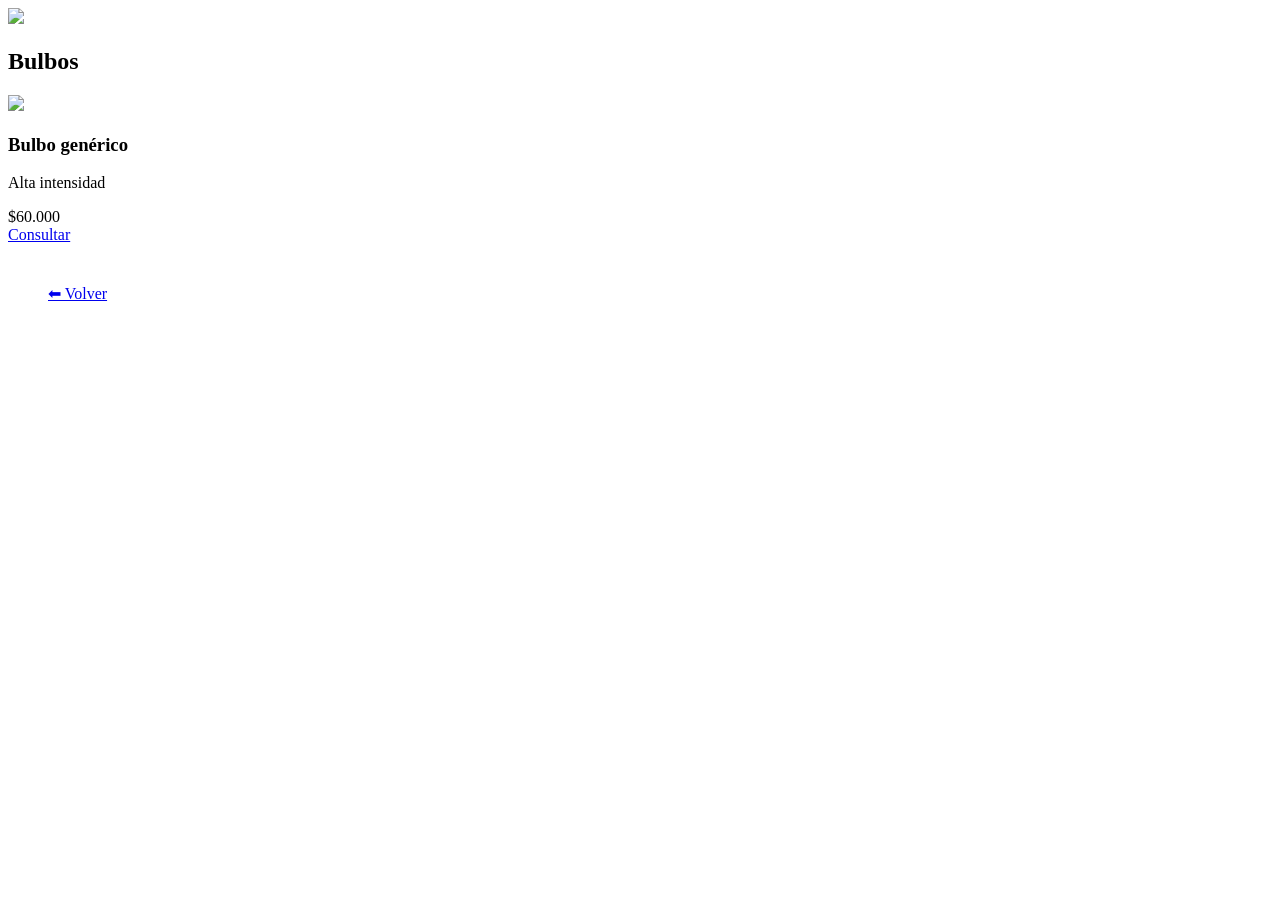
==== bulbos.html @ 08b66466 "Add files via upload" ====
<!DOCTYPE html>
<html lang="es">
<head>
<meta charset="UTF-8">
<title>Bulbos</title>
<link rel="stylesheet" href="css/estilos.css">
</head>

<body>

<div class="banner">
    <img src="img/logo.jpg">
</div>

<h2 class="titulo-seccion">Bulbos</h2>

<div class="productos">

    <div class="card">
        <img src="img/productos/bulbo1.jpg">
        <h3>Bulbo genérico</h3>
        <p>Alta intensidad</p>
        <div class="precio">$60.000</div>
        <a class="btn" href="#">Consultar</a>
    </div>

</div>

<div style="margin:40px;">
    <a class="btn" href="index.html">⬅ Volver</a>
</div>

</body>
</html>
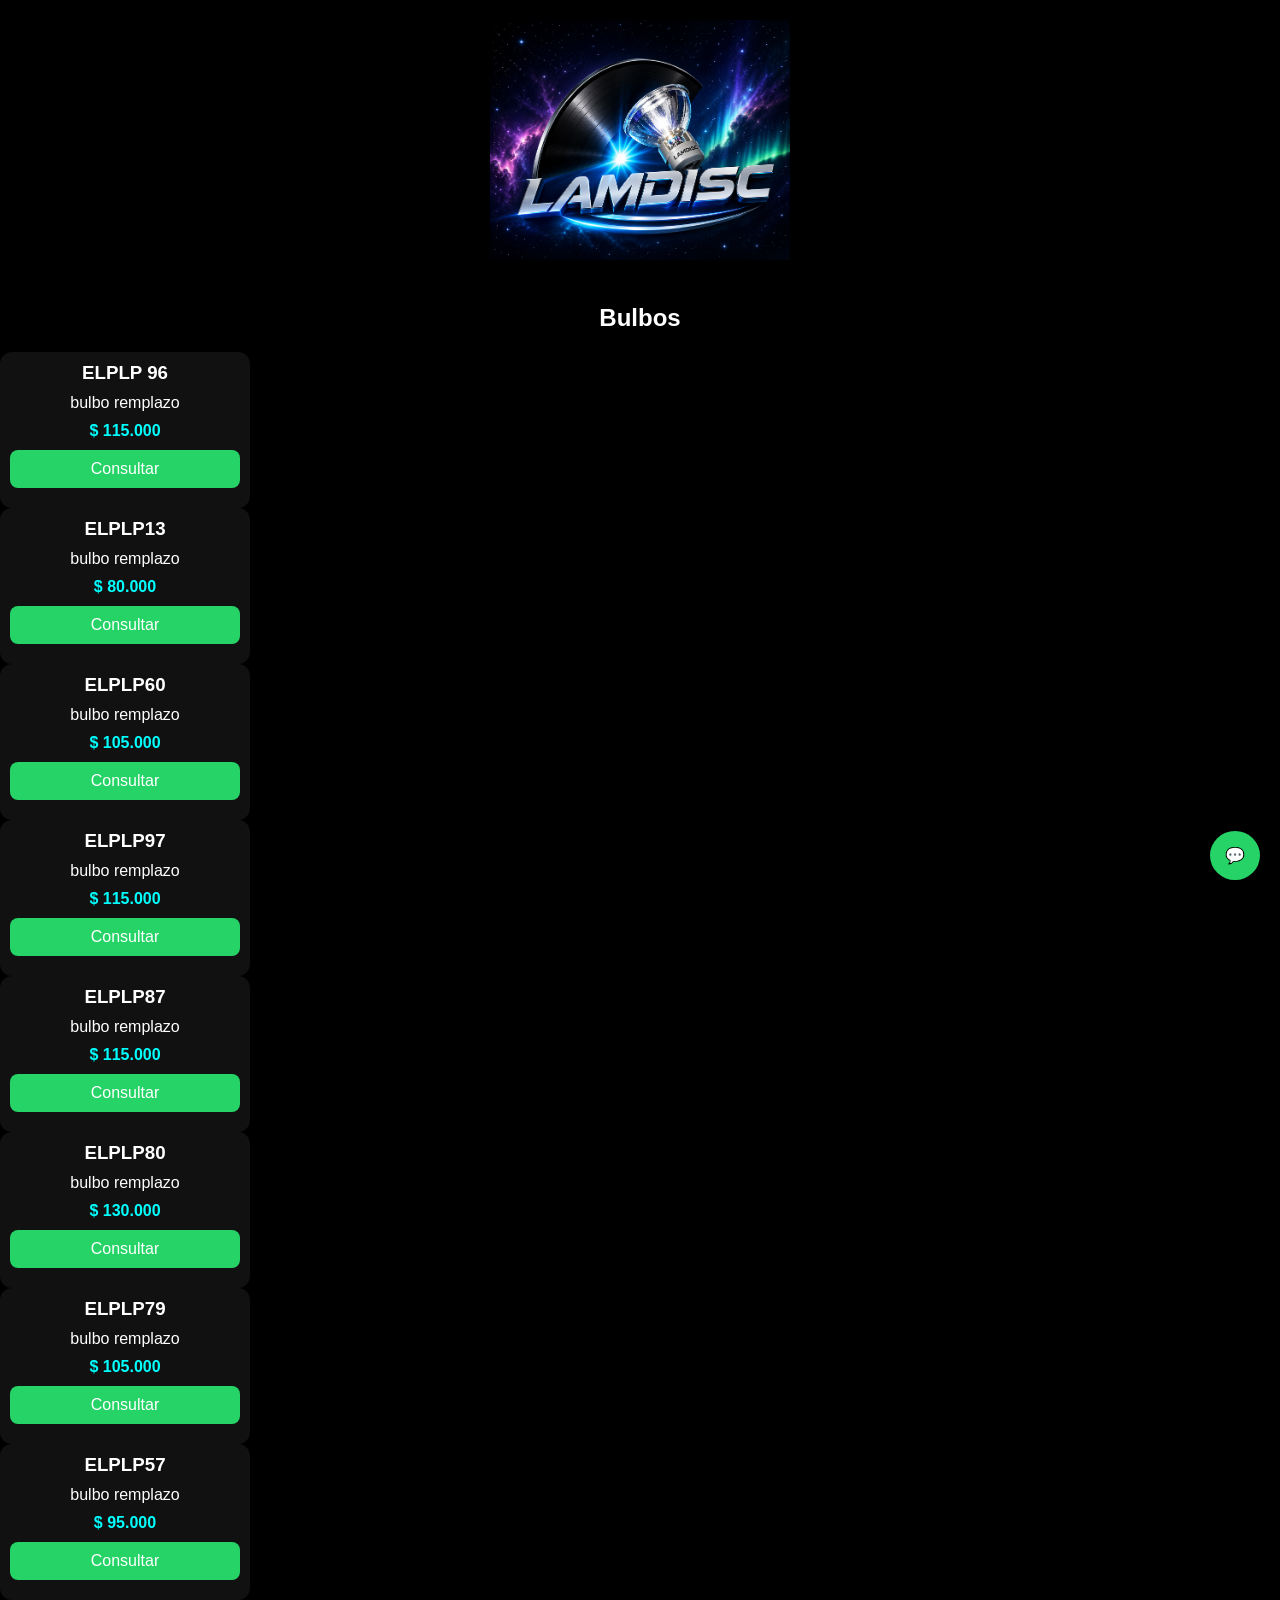
==== commit d6120d97: "Add files via upload" ====
--- a/bulbos.html
+++ b/bulbos.html
@@ -2,33 +2,28 @@
 <html lang="es">
 <head>
 <meta charset="UTF-8">
-<title>Bulbos</title>
+<title>Bulbos - LAMDISC</title>
 <link rel="stylesheet" href="css/estilos.css">
 </head>
 
 <body>
 
+<!-- BANNER -->
 <div class="banner">
-    <img src="img/logo.jpg">
+    <img src="img/logo.jpg" alt="LAMDISC">
 </div>
 
-<h2 class="titulo-seccion">Bulbos</h2>
+<!-- TITULO -->
+<h2 style="text-align:center; margin-top:20px;">Bulbos</h2>
 
-<div class="productos">
+<!-- PRODUCTOS -->
+<div id="contenedor-productos"></div>
 
-    <div class="card">
-        <img src="img/productos/bulbo1.jpg">
-        <h3>Bulbo genérico</h3>
-        <p>Alta intensidad</p>
-        <div class="precio">$60.000</div>
-        <a class="btn" href="#">Consultar</a>
-    </div>
+<!-- WHATSAPP -->
+<a href="https://wa.me/5491133088234" class="whatsapp">💬</a>
 
-</div>
-
-<div style="margin:40px;">
-    <a class="btn" href="index.html">⬅ Volver</a>
-</div>
+<!-- SCRIPT -->
+<script src="js/app.js"></script>
 
 </body>
 </html>
--- a/css/estilos.css
+++ b/css/estilos.css
@@ -0,0 +1,127 @@
+body {
+    margin: 0;
+    font-family: Arial;
+    background: #000;
+    color: white;
+    text-align: center;
+}
+
+/* BANNER */
+.banner {
+    width: 100%;
+    padding: 20px 0;
+    background: black;
+}
+
+.banner img {
+    max-width: 300px;
+}
+
+/* INFO */
+.info-box {
+    max-width: 900px;
+    margin: 20px auto;
+    background: #111;
+    padding: 25px;
+    border-radius: 15px;
+}
+
+/* TITULOS */
+.titulo-seccion {
+    margin-top: 40px;
+}
+
+/* BUSCADOR */
+.buscador {
+    margin: 20px;
+}
+
+.buscador input {
+    padding: 10px;
+    width: 300px;
+    border-radius: 8px;
+    border: none;
+}
+
+/* PRODUCTOS */
+.productos {
+    display: flex;
+    justify-content: center;
+    flex-wrap: wrap;
+    gap: 20px;
+}
+
+.card {
+    background: #111;
+    width: 250px;
+    border-radius: 12px;
+    overflow: hidden;
+    padding-bottom: 10px;
+}
+
+.card img {
+    width: 100%;
+    height: 180px;
+    object-fit: contain;
+    background: #000;
+}
+
+.card h3, .card p {
+    margin: 10px;
+}
+
+.precio {
+    color: cyan;
+    font-weight: bold;
+}
+
+/* BOTON */
+.btn {
+    display: block;
+    margin: 10px;
+    padding: 10px;
+    background: #25D366;
+    color: white;
+    text-decoration: none;
+    border-radius: 8px;
+}
+
+/* CATEGORIAS */
+.categorias {
+    display: flex;
+    justify-content: center;
+    flex-wrap: wrap;
+    gap: 30px;
+    margin: 40px;
+}
+
+.categoria {
+    width: 250px;
+    background: #111;
+    padding: 15px;
+    border-radius: 15px;
+    text-decoration: none;
+    color: white;
+}
+
+.categoria img {
+    width: 100%;
+    height: 160px;
+    object-fit: contain;
+    background: #000;
+}
+
+.categoria h3 {
+    margin-top: 10px;
+}
+
+/* WHATSAPP */
+.whatsapp {
+    position: fixed;
+    bottom: 20px;
+    right: 20px;
+    background: #25D366;
+    padding: 15px;
+    border-radius: 50%;
+    text-decoration: none;
+}
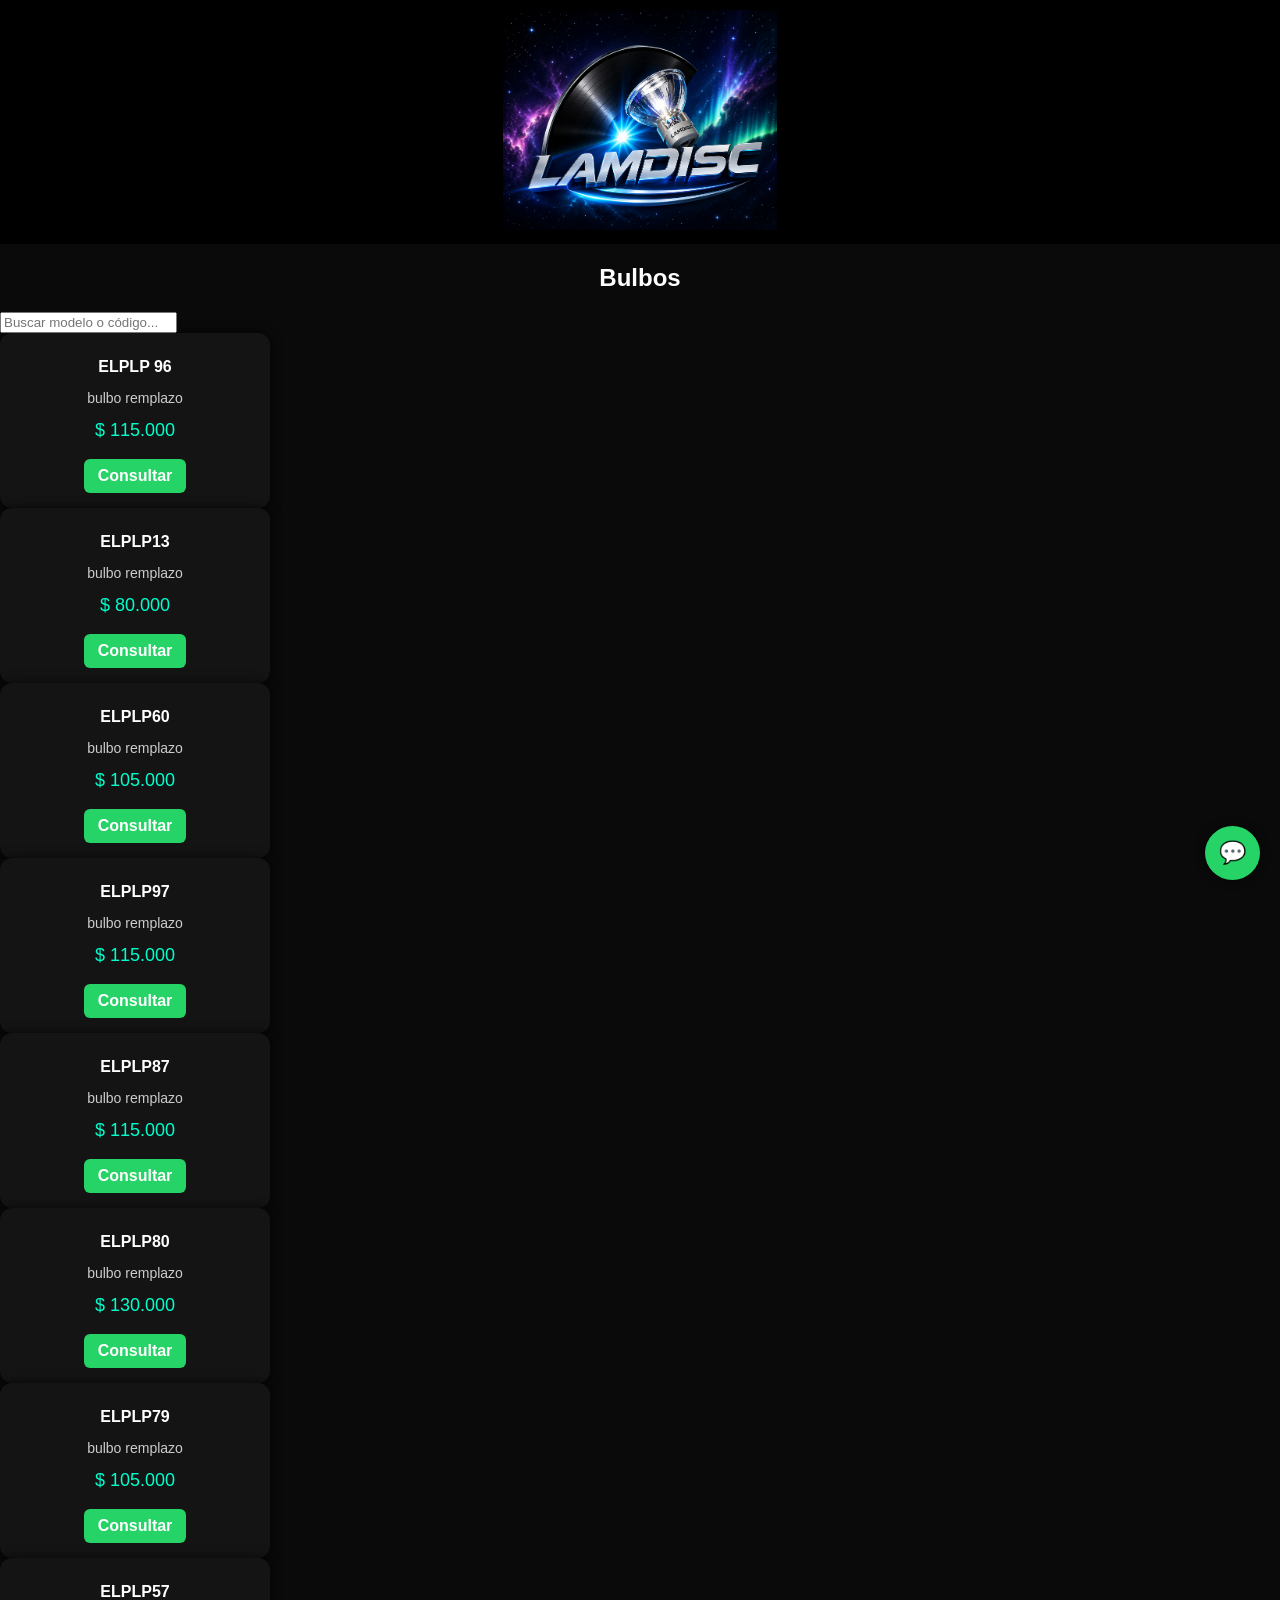
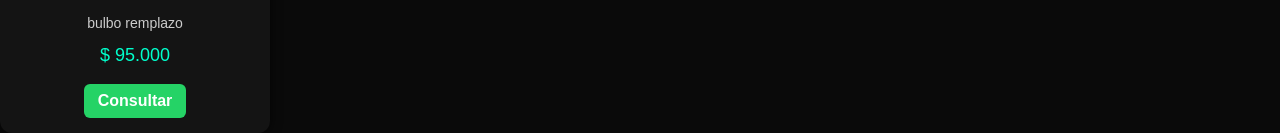
==== commit 6e7fdf0c: "Add files via upload" ====
--- a/bulbos.html
+++ b/bulbos.html
@@ -16,7 +16,10 @@
 <!-- TITULO -->
 <h2 style="text-align:center; margin-top:20px;">Bulbos</h2>
 
-<!-- PRODUCTOS -->
+<div class="buscador">
+    <input type="text" id="buscar" placeholder="Buscar modelo o código...">
+</div>
+
 <div id="contenedor-productos"></div>
 
 <!-- WHATSAPP -->
--- a/css/estilos.css
+++ b/css/estilos.css
@@ -1,127 +1,208 @@
+/* ===== RESET ===== */
 body {
     margin: 0;
-    font-family: Arial;
+    background: #0a0a0a;
+    color: #ffffff;
+    font-family: 'Segoe UI', Arial, sans-serif;
+}
+
+/* ===== BANNER ===== */
+.banner {
+    text-align: center;
     background: #000;
-    color: white;
-    text-align: center;
-}
-
-/* BANNER */
-.banner {
-    width: 100%;
-    padding: 20px 0;
-    background: black;
+    padding: 10px;
 }
 
 .banner img {
-    max-width: 300px;
-}
-
-/* INFO */
+    max-width: 100%;
+    max-height: 220px;
+    object-fit: contain;
+}
+
+/* ===== INFO BOX ===== */
 .info-box {
-    max-width: 900px;
+    background: #111;
+    padding: 20px;
     margin: 20px auto;
-    background: #111;
-    padding: 25px;
-    border-radius: 15px;
-}
-
-/* TITULOS */
+    max-width: 800px;
+    border-radius: 12px;
+    text-align: center;
+    box-shadow: 0 0 15px rgba(0,0,0,0.6);
+}
+
+/* ===== TITULOS ===== */
 .titulo-seccion {
-    margin-top: 40px;
-}
-
-/* BUSCADOR */
-.buscador {
-    margin: 20px;
-}
-
-.buscador input {
-    padding: 10px;
-    width: 300px;
-    border-radius: 8px;
-    border: none;
-}
-
-/* PRODUCTOS */
+    text-align: center;
+    margin-top: 30px;
+    font-size: 22px;
+}
+
+/* ===== PRODUCTOS ===== */
 .productos {
     display: flex;
     justify-content: center;
     flex-wrap: wrap;
-    gap: 20px;
-}
-
+    gap: 25px;
+    padding: 20px;
+}
+
+/* ===== CARD ===== */
 .card {
-    background: #111;
-    width: 250px;
+    background: #141414;
     border-radius: 12px;
-    overflow: hidden;
-    padding-bottom: 10px;
+    padding: 15px;
+    width: 240px;
+    text-align: center;
+    transition: all 0.3s ease;
+    box-shadow: 0 0 12px rgba(0,0,0,0.7);
+}
+
+.card:hover {
+    transform: translateY(-6px);
+    box-shadow: 0 0 20px rgba(255,255,255,0.1);
 }
 
 .card img {
     width: 100%;
-    height: 180px;
+    height: 140px;
     object-fit: contain;
     background: #000;
-}
-
-.card h3, .card p {
-    margin: 10px;
-}
-
+    border-radius: 8px;
+    padding: 5px;
+}
+
+.card h3 {
+    margin: 10px 0 5px;
+    font-size: 16px;
+}
+
+.card p {
+    font-size: 14px;
+    color: #ccc;
+}
+
+/* ===== PRECIO ===== */
 .precio {
-    color: cyan;
+    font-size: 18px;
+    color: #00ffcc;
+    margin: 10px 0;
+}
+
+/* ===== BOTON ===== */
+.btn {
+    display: inline-block;
+    background: #25D366;
+    color: white;
+    padding: 8px 14px;
+    border-radius: 6px;
+    text-decoration: none;
     font-weight: bold;
-}
-
-/* BOTON */
-.btn {
-    display: block;
-    margin: 10px;
-    padding: 10px;
-    background: #25D366;
-    color: white;
-    text-decoration: none;
-    border-radius: 8px;
-}
-
-/* CATEGORIAS */
+    margin-top: 8px;
+}
+
+.btn:hover {
+    background: #1ebe5d;
+}
+
+/* ===== CATEGORIAS ===== */
 .categorias {
     display: flex;
     justify-content: center;
+    gap: 25px;
     flex-wrap: wrap;
-    gap: 30px;
-    margin: 40px;
-}
-
-.categoria {
-    width: 250px;
-    background: #111;
-    padding: 15px;
-    border-radius: 15px;
-    text-decoration: none;
-    color: white;
-}
-
-.categoria img {
+    margin: 30px 0;
+}
+
+.categoria-card {
+    width: 220px;
+    text-align: center;
+    text-decoration: none;
+    color: white;
+    transition: 0.3s;
+}
+
+.categoria-card:hover {
+    transform: scale(1.05);
+}
+
+.categoria-card img {
     width: 100%;
-    height: 160px;
+    height: 140px;
     object-fit: contain;
     background: #000;
-}
-
-.categoria h3 {
+    border-radius: 10px;
+    padding: 10px;
+}
+
+.categoria-card h3 {
     margin-top: 10px;
 }
 
-/* WHATSAPP */
+/* ===== WHATSAPP FLOTANTE ===== */
 .whatsapp {
     position: fixed;
     bottom: 20px;
     right: 20px;
     background: #25D366;
-    padding: 15px;
+    padding: 14px;
     border-radius: 50%;
-    text-decoration: none;
+    font-size: 22px;
+    text-decoration: none;
+    color: white;
+    box-shadow: 0 0 10px rgba(0,0,0,0.6);
+}
+
+/* ===== INSTAGRAM ===== */
+.insta {
+    color: #ff4da6;
+    text-decoration: none;
+    font-weight: bold;
+}
+
+.insta:hover {
+    text-decoration: underline;
+}
+
+/* ===== TIPS ===== */
+.tips {
+    text-align: left;
+    max-width: 600px;
+    margin: 10px auto;
+}
+
+/* ===== ALERTA TECNICA ===== */
+.alerta-tecnica {
+    background: linear-gradient(135deg, #1a1a1a, #000);
+    border: 1px solid #ff4d4d;
+    border-left: 5px solid #ff0000;
+    padding: 20px;
+    margin-top: 25px;
+    border-radius: 10px;
+    max-width: 650px;
+    margin-left: auto;
+    margin-right: auto;
+}
+
+.alerta-tecnica h3 {
+    color: #ff4d4d;
+}
+
+.alerta-tecnica ul {
+    text-align: left;
+}
+
+/* ===== BOTON DIAGNOSTICO ===== */
+.btn-diagnostico {
+    display: inline-block;
+    margin-top: 15px;
+    background: #25D366;
+    color: white;
+    padding: 10px 15px;
+    border-radius: 5px;
+    text-decoration: none;
+    font-weight: bold;
+}
+
+.btn-diagnostico:hover {
+    background: #1ebe5d;
 }
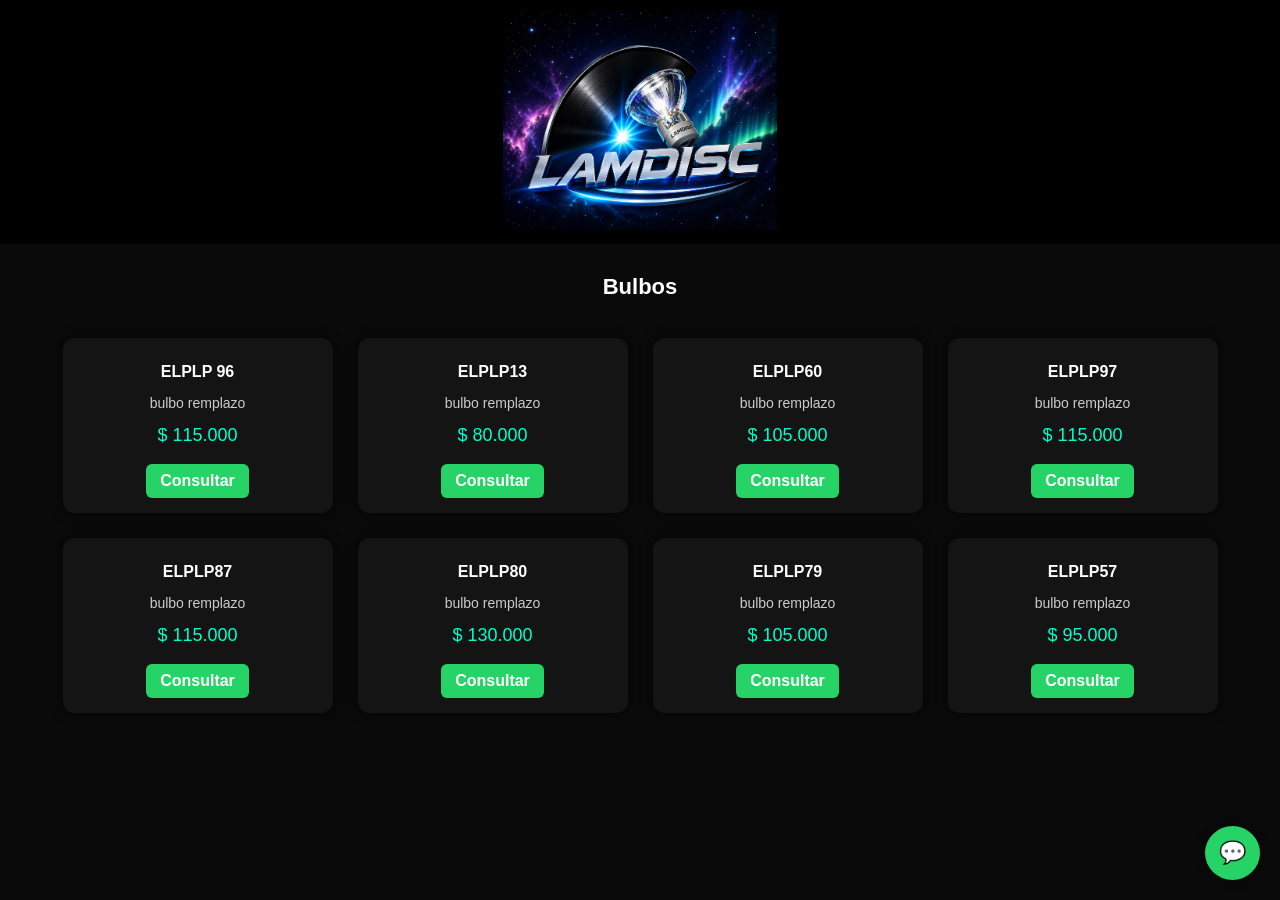
==== commit bc9ed1fe: "Add files via upload" ====
--- a/bulbos.html
+++ b/bulbos.html
@@ -13,19 +13,12 @@
     <img src="img/logo.jpg" alt="LAMDISC">
 </div>
 
-<!-- TITULO -->
-<h2 style="text-align:center; margin-top:20px;">Bulbos</h2>
+<h2 class="titulo-seccion">Bulbos</h2>
 
-<div class="buscador">
-    <input type="text" id="buscar" placeholder="Buscar modelo o código...">
-</div>
+<div class="productos" id="contenedor-productos"></div>
 
-<div id="contenedor-productos"></div>
-
-<!-- WHATSAPP -->
 <a href="https://wa.me/5491133088234" class="whatsapp">💬</a>
 
-<!-- SCRIPT -->
 <script src="js/app.js"></script>
 
 </body>
